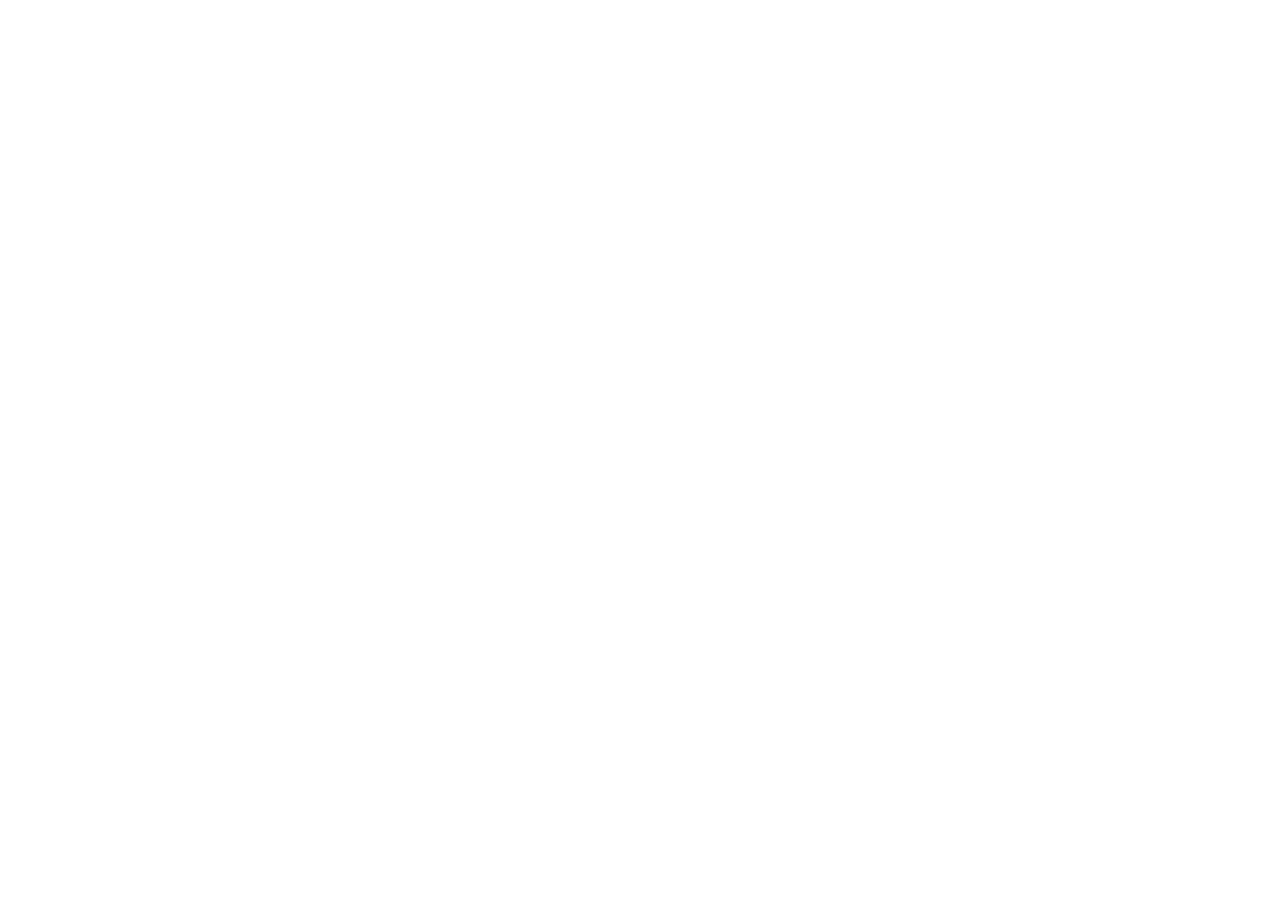
==== blog/index.html @ 1cad2b75 "pagelayout" ====
<!DOCTYPE html>
<html lang="en">
<head>
  <meta charset="UTF-8">
  <meta name="viewport" content="width=device-width, initial-scale=1.0">
  <meta http-equiv="X-UA-Compatible" content="ie=edge">

  <title>B's Blog Spot</title>
</head>
<body>
  <div class="navigation"></div>
  <div class="header"></div>
  <div class="content"></div>
  <div class="footer"></div>
</body>
</html>
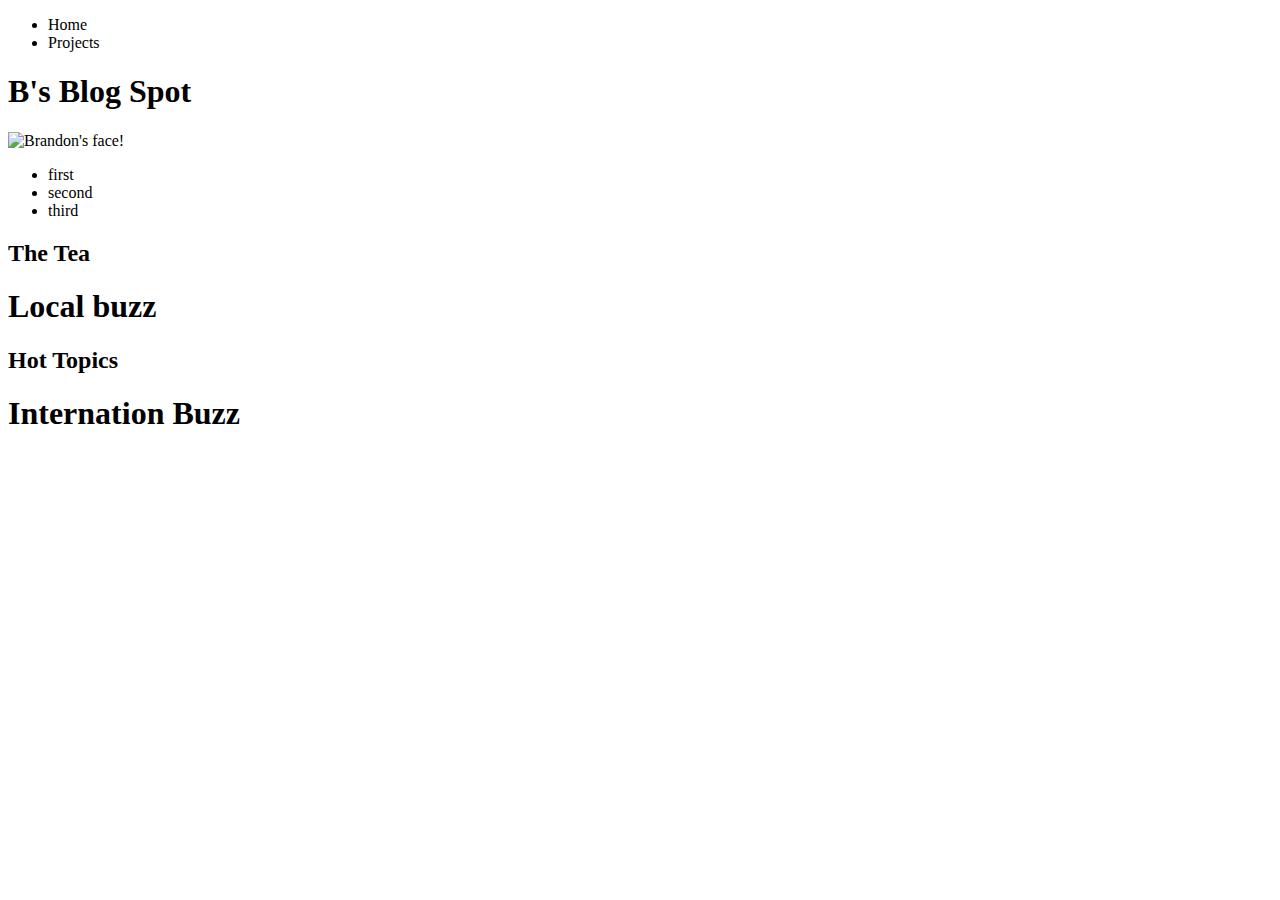
==== commit f5141eab: "chnages to blog and theme" ====
--- a/blog/index.html
+++ b/blog/index.html
@@ -4,12 +4,31 @@
   <meta charset="UTF-8">
   <meta name="viewport" content="width=device-width, initial-scale=1.0">
   <meta http-equiv="X-UA-Compatible" content="ie=edge">
-
+<ul>
+  <li>Home</li>
+  <li>Projects</li>
+</ul>
   <title>B's Blog Spot</title>
+  <link rel"stylesheet" href="/theme/style.css">
 </head>
 <body>
+  <div class="navigation">
+
+  <h1>B's Blog Spot</h1>
+  <img src="https://scontent-ort2-2.xx.fbcdn.net/v/t1.0-1/p160x160/13726558_10104077410164300_2605519125378704837_n.jpg?oh=3ee711a5ad808281da78ecaccb1b92ab&oe=5AA2C1D4" alt="Brandon's face!">
+
+<ul>
+  <li>first</li>
+  <li>second</li>
+  <li>third</li>
+</ul>
+  <h2>The Tea</h2>
   <div class="navigation"></div>
+  <h1>Local buzz</h1>
+  <h2>Hot Topics</h2>
   <div class="header"></div>
+  <h1>Internation Buzz</h1>
+
   <div class="content"></div>
   <div class="footer"></div>
 </body>
--- a/theme/style.css
+++ b/theme/style.css
@@ -0,0 +1,48 @@
+.container {
+  max-width: 750px;
+  margin: 10px auto;
+}
+
+.navigation {
+  padding:10px;
+  background-color: lightgrey;
+}
+
+.header {
+margin: 50px;
+padding: 50px;
+  background: white;
+}
+
+.content {
+border: 5px dotted hotpink;
+  padding: 55px;
+  margin: 50px;
+  backgorund-color: lightgreen;
+}
+
+.footer{
+  backgorund-color: darkgrey;
+}
+
+body {
+  background-color: hotpink;
+  text-align: center;
+  margin:  0;
+}
+h1 {
+  color: green;
+}
+
+h2 {
+  color: sans-serif;
+}
+
+ul {
+  background-color: orange;
+}
+
+#subheader {
+  font-style: lightgrey;
+  font-weight: 500
+}
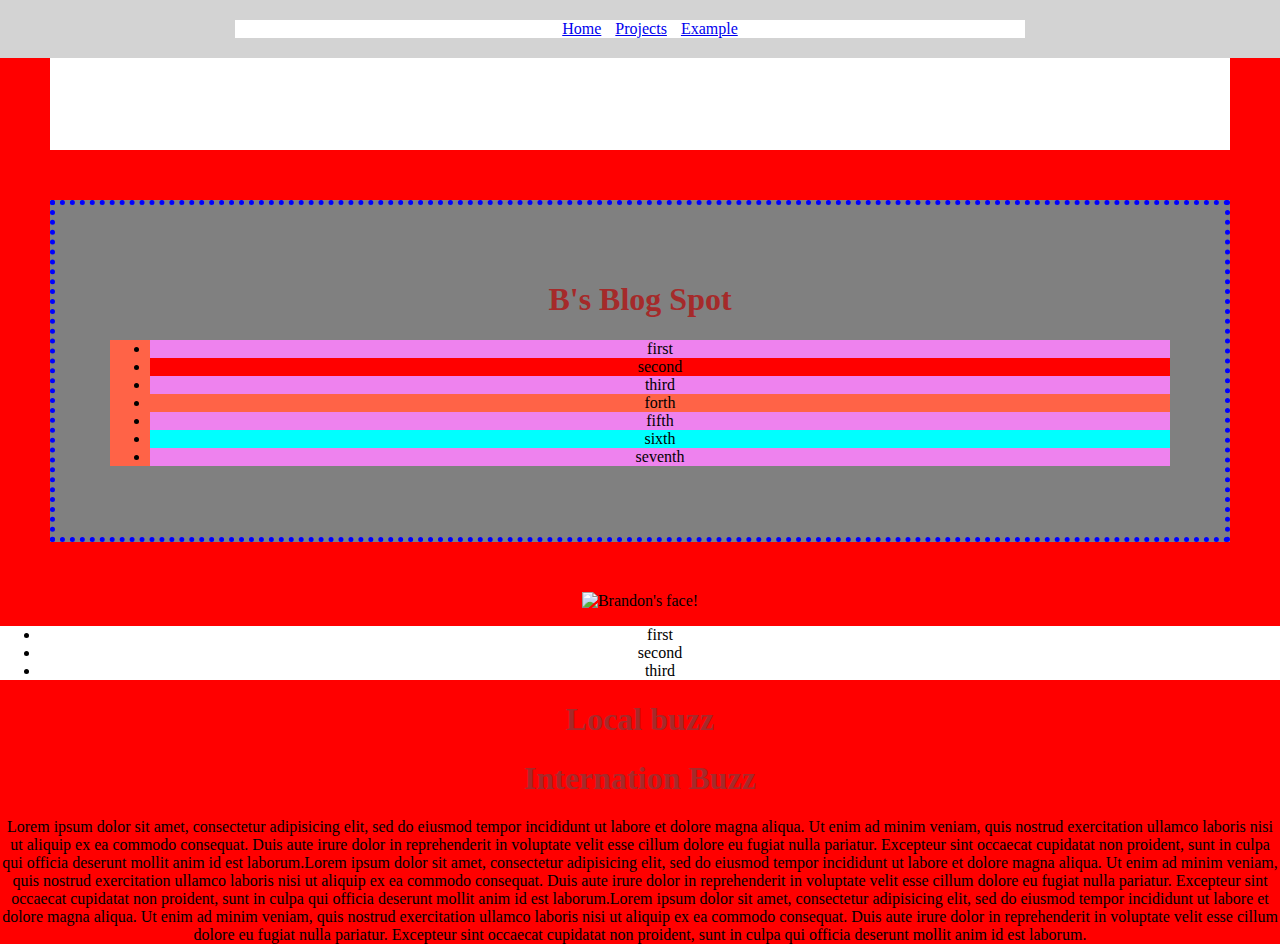
==== commit 4e31ecc7: "added sublinks" ====
--- a/blog/index.html
+++ b/blog/index.html
@@ -4,17 +4,46 @@
   <meta charset="UTF-8">
   <meta name="viewport" content="width=device-width, initial-scale=1.0">
   <meta http-equiv="X-UA-Compatible" content="ie=edge">
-<ul>
-  <li>Home</li>
-  <li>Projects</li>
-</ul>
+
+  <link rel="stylesheet" href="../theme/style.css">
   <title>B's Blog Spot</title>
-  <link rel"stylesheet" href="/theme/style.css">
+
 </head>
 <body>
   <div class="navigation">
+  <ul class="container">
+    <li><a href="../index.html">Home</a></li>
+    <li><a href="../projects/index.html">Projects</a>
 
-  <h1>B's Blog Spot</h1>
+
+      <ul class="dropdown">
+        <a href="href#">First Projects</a></li>
+        <a href="href#">Second Projects</a></li>
+        <a href="href#">Third Projects</a></li>
+      </ul>
+    </li>
+
+    <li><a href="../example.html">Example</a></li>
+</ul>
+  </div>
+
+  <div class="header">
+  </div>
+
+  <div class="content">
+    <h1>B's Blog Spot</h1>
+    <ul id="funky-list">
+      <li>first</li>
+      <li>second</li>
+      <li>third</li>
+      <li>forth</li>
+      <li>fifth</li>
+      <li>sixth</li>
+      <li>seventh</li>
+    </ul>
+  </div>
+  <div class="footer"></div>
+
   <img src="https://scontent-ort2-2.xx.fbcdn.net/v/t1.0-1/p160x160/13726558_10104077410164300_2605519125378704837_n.jpg?oh=3ee711a5ad808281da78ecaccb1b92ab&oe=5AA2C1D4" alt="Brandon's face!">
 
 <ul>
@@ -22,14 +51,12 @@
   <li>second</li>
   <li>third</li>
 </ul>
-  <h2>The Tea</h2>
-  <div class="navigation"></div>
+
   <h1>Local buzz</h1>
-  <h2>Hot Topics</h2>
-  <div class="header"></div>
+
   <h1>Internation Buzz</h1>
 
-  <div class="content"></div>
+  Lorem ipsum dolor sit amet, consectetur adipisicing elit, sed do eiusmod tempor incididunt ut labore et dolore magna aliqua. Ut enim ad minim veniam, quis nostrud exercitation ullamco laboris nisi ut aliquip ex ea commodo consequat. Duis aute irure dolor in reprehenderit in voluptate velit esse cillum dolore eu fugiat nulla pariatur. Excepteur sint occaecat cupidatat non proident, sunt in culpa qui officia deserunt mollit anim id est laborum.Lorem ipsum dolor sit amet, consectetur adipisicing elit, sed do eiusmod tempor incididunt ut labore et dolore magna aliqua. Ut enim ad minim veniam, quis nostrud exercitation ullamco laboris nisi ut aliquip ex ea commodo consequat. Duis aute irure dolor in reprehenderit in voluptate velit esse cillum dolore eu fugiat nulla pariatur. Excepteur sint occaecat cupidatat non proident, sunt in culpa qui officia deserunt mollit anim id est laborum.Lorem ipsum dolor sit amet, consectetur adipisicing elit, sed do eiusmod tempor incididunt ut labore et dolore magna aliqua. Ut enim ad minim veniam, quis nostrud exercitation ullamco laboris nisi ut aliquip ex ea commodo consequat. Duis aute irure dolor in reprehenderit in voluptate velit esse cillum dolore eu fugiat nulla pariatur. Excepteur sint occaecat cupidatat non proident, sunt in culpa qui officia deserunt mollit anim id est laborum.
   <div class="footer"></div>
 </body>
 </html>
--- a/theme/style.css
+++ b/theme/style.css
@@ -6,32 +6,62 @@
 .navigation {
   padding:10px;
   background-color: lightgrey;
+  position: fixed;
+  top: 0;
+  right: 0;
+  width: 100vw;
 }
 
-.header {
-margin: 50px;
-padding: 50px;
-  background: white;
+.navigation > ul > li {
+  margin: 5px;
+  display: inline;
+  position: relative;
+}
+
+.navigation > ul > li:hover {
+  background-color: chocolate;
+}
+
+.navigation .dropdown {
+  position: absolute;
+  top: 20px;
+  right: 0;
+  display: none;
+}
+
+.dropdown:hover {
+  display: block;
+}
+
+.navigation a:hover + .dropdown,
+.navigation .dropdown:hover {
+  display: block;
+}
+
+.header{
+  margin: 50px;
+  padding: 50px;
+  background-color: white;
 }
 
 .content {
-border: 5px dotted hotpink;
+border: 5px dotted blue;
   padding: 55px;
   margin: 50px;
-  backgorund-color: lightgreen;
+  background-color: grey;
 }
 
 .footer{
-  backgorund-color: darkgrey;
+  background-color: darkgrey;
 }
 
 body {
-  background-color: hotpink;
+  background-color: red;
   text-align: center;
   margin:  0;
 }
 h1 {
-  color: green;
+  color: brown;
 }
 
 h2 {
@@ -39,10 +69,39 @@
 }
 
 ul {
-  background-color: orange;
+  background-color: white;
 }
 
 #subheader {
   font-style: lightgrey;
   font-weight: 500
 }
+
+
+#funky-list {
+  background-color: tomato;
+}
+
+#funky-list > li:first-child {
+  background-color: blue;
+}
+
+#funky-list > li:last-child {
+  background-color: lawngreen;
+}
+
+#funky-list > li:nth-child(2) {
+  background-color: red;
+}
+
+#funky-list > li:nth-child(3n) {
+  background-color: cyan;
+}
+
+#funky-list > li:nth-child(2n+1) {
+  background-color: violet;
+}
+
+#funky-list > li:hover {
+  background-color: yellow;
+}
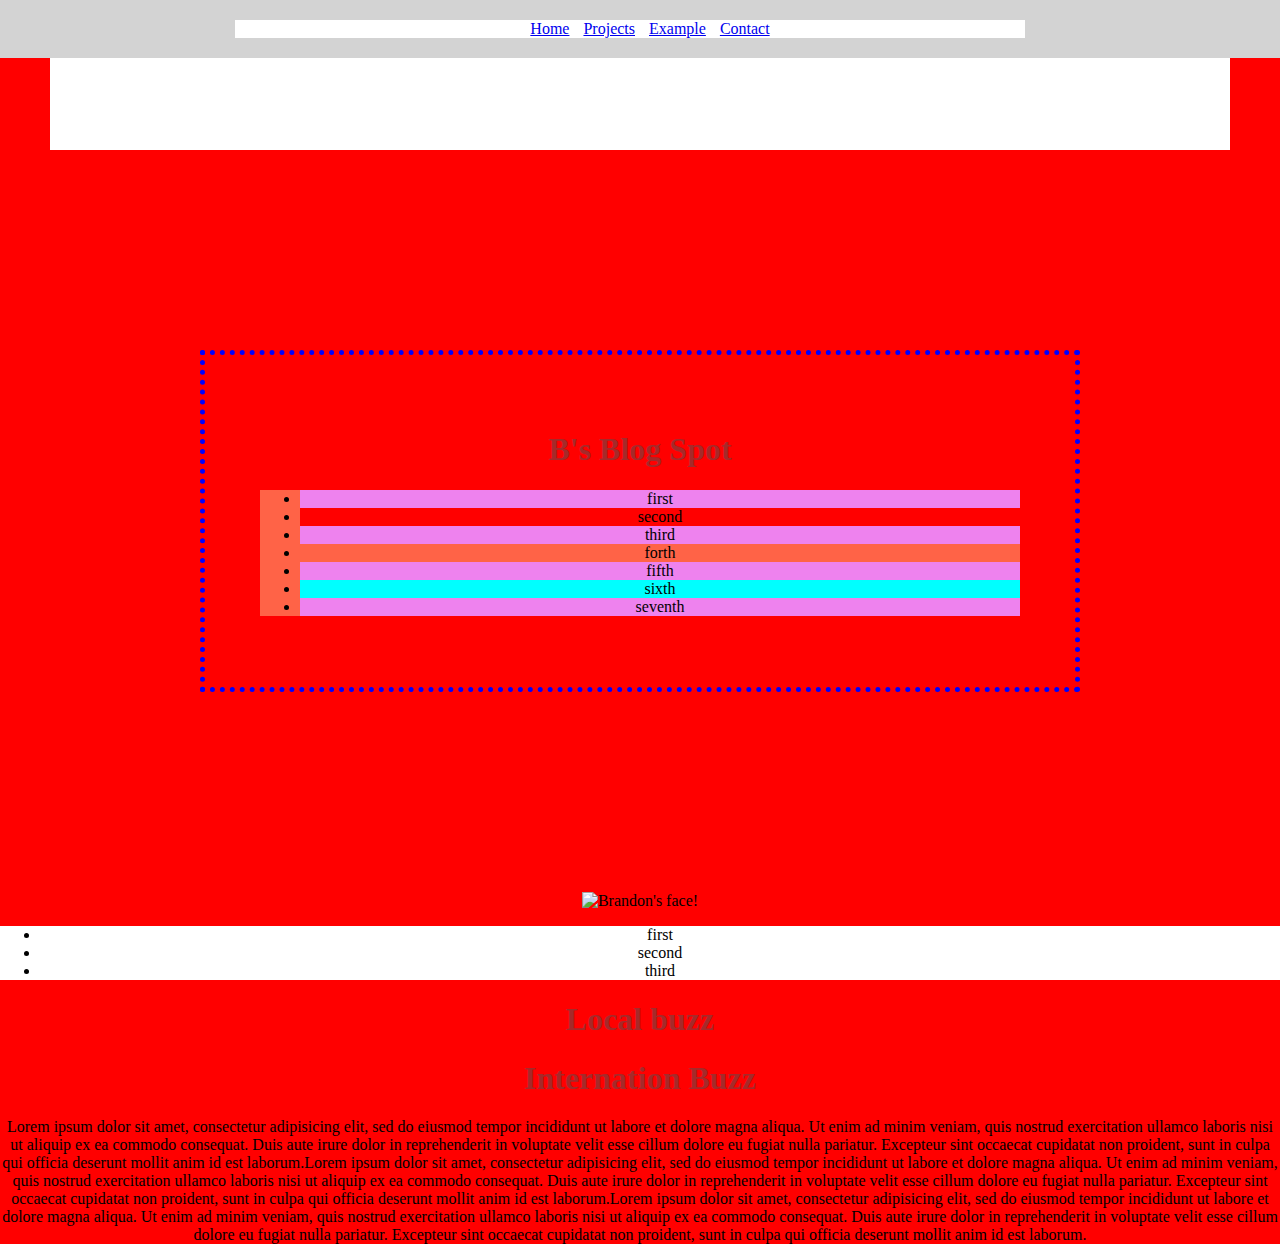
==== commit 05d61d32: "added grid" ====
--- a/blog/index.html
+++ b/blog/index.html
@@ -13,7 +13,7 @@
   <div class="navigation">
   <ul class="container">
     <li><a href="../index.html">Home</a></li>
-    <li><a href="../projects/index.html">Projects</a>
+    <li><a href="../projects/index.html">Projects</a></li>
 
 
       <ul class="dropdown">
@@ -24,6 +24,7 @@
     </li>
 
     <li><a href="../example.html">Example</a></li>
+    <li><a href="../contact/index.html">Contact</a></li>
 </ul>
   </div>
 
--- a/theme/style.css
+++ b/theme/style.css
@@ -24,7 +24,7 @@
 
 .navigation .dropdown {
   position: absolute;
-  top: 20px;
+  top: 17px;
   right: 0;
   display: none;
 }
@@ -45,10 +45,11 @@
 }
 
 .content {
+width: auto;
 border: 5px dotted blue;
   padding: 55px;
-  margin: 50px;
-  background-color: grey;
+  margin: 200px;
+  background-color: red;
 }
 
 .footer{
@@ -105,3 +106,11 @@
 #funky-list > li:hover {
   background-color: yellow;
 }
+
+label {
+  color: blue;
+}
+
+input[type='text']{
+  background-color: blue;
+}
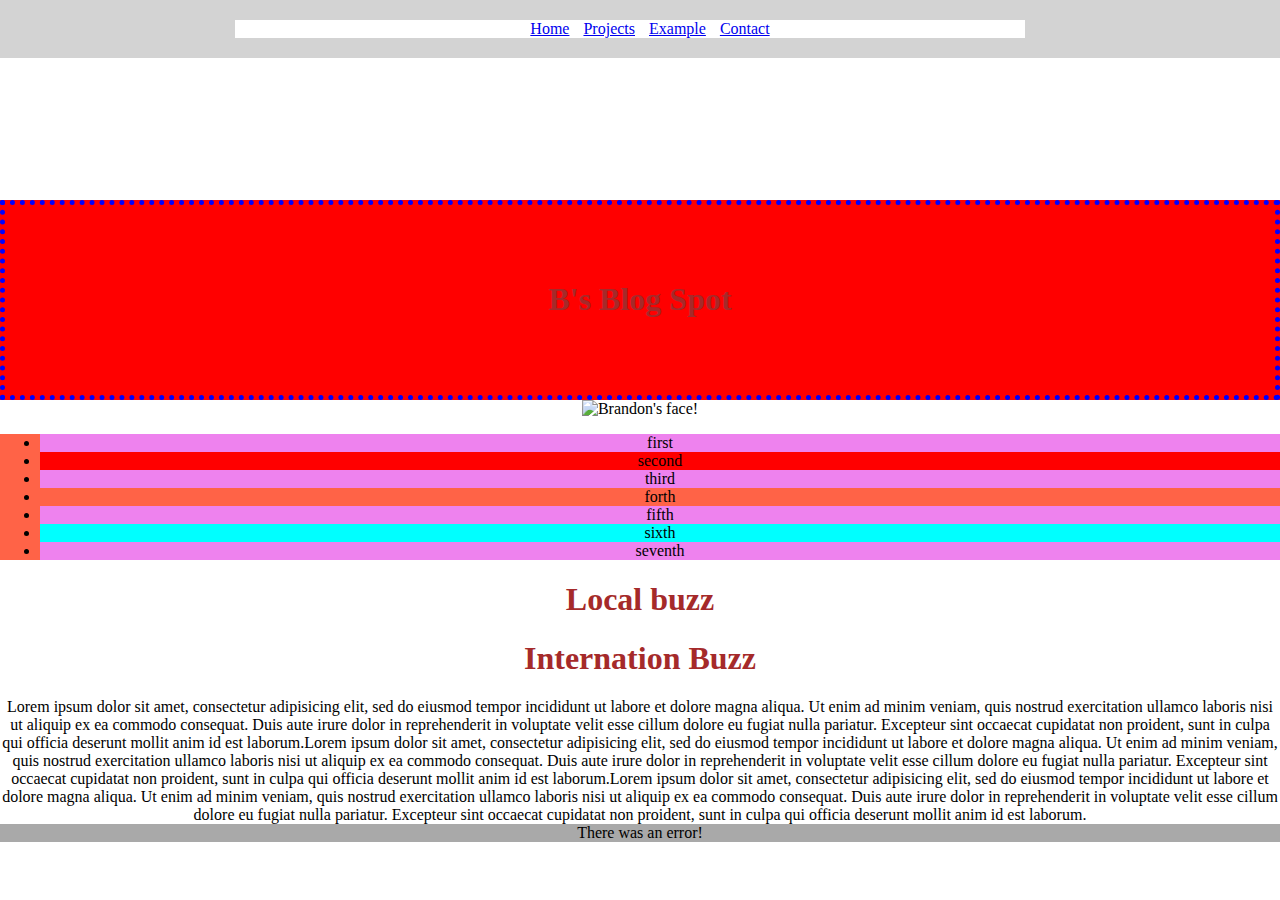
==== commit 0a494d2e: "changes made to background and choose your own" ====
--- a/blog/index.html
+++ b/blog/index.html
@@ -33,25 +33,20 @@
 
   <div class="content">
     <h1>B's Blog Spot</h1>
-    <ul id="funky-list">
-      <li>first</li>
-      <li>second</li>
-      <li>third</li>
-      <li>forth</li>
-      <li>fifth</li>
-      <li>sixth</li>
-      <li>seventh</li>
-    </ul>
   </div>
-  <div class="footer"></div>
+  <div class="photo"></div>
 
   <img src="https://scontent-ort2-2.xx.fbcdn.net/v/t1.0-1/p160x160/13726558_10104077410164300_2605519125378704837_n.jpg?oh=3ee711a5ad808281da78ecaccb1b92ab&oe=5AA2C1D4" alt="Brandon's face!">
 
-<ul>
-  <li>first</li>
-  <li>second</li>
-  <li>third</li>
-</ul>
+  <ul id="funky-list">
+    <li>first</li>
+    <li>second</li>
+    <li>third</li>
+    <li>forth</li>
+    <li>fifth</li>
+    <li>sixth</li>
+    <li>seventh</li>
+  </ul>
 
   <h1>Local buzz</h1>
 
@@ -59,5 +54,7 @@
 
   Lorem ipsum dolor sit amet, consectetur adipisicing elit, sed do eiusmod tempor incididunt ut labore et dolore magna aliqua. Ut enim ad minim veniam, quis nostrud exercitation ullamco laboris nisi ut aliquip ex ea commodo consequat. Duis aute irure dolor in reprehenderit in voluptate velit esse cillum dolore eu fugiat nulla pariatur. Excepteur sint occaecat cupidatat non proident, sunt in culpa qui officia deserunt mollit anim id est laborum.Lorem ipsum dolor sit amet, consectetur adipisicing elit, sed do eiusmod tempor incididunt ut labore et dolore magna aliqua. Ut enim ad minim veniam, quis nostrud exercitation ullamco laboris nisi ut aliquip ex ea commodo consequat. Duis aute irure dolor in reprehenderit in voluptate velit esse cillum dolore eu fugiat nulla pariatur. Excepteur sint occaecat cupidatat non proident, sunt in culpa qui officia deserunt mollit anim id est laborum.Lorem ipsum dolor sit amet, consectetur adipisicing elit, sed do eiusmod tempor incididunt ut labore et dolore magna aliqua. Ut enim ad minim veniam, quis nostrud exercitation ullamco laboris nisi ut aliquip ex ea commodo consequat. Duis aute irure dolor in reprehenderit in voluptate velit esse cillum dolore eu fugiat nulla pariatur. Excepteur sint occaecat cupidatat non proident, sunt in culpa qui officia deserunt mollit anim id est laborum.
   <div class="footer"></div>
+<script src="https://cdnjs.cloudflare.com/ajax/libs/jquery/3.2.1/jquery.js"charset="utf-8"></script>
+<script src="/js/blog.js" charset="utf-8"></script>
 </body>
 </html>
--- a/theme/style.css
+++ b/theme/style.css
@@ -41,14 +41,14 @@
 .header{
   margin: 50px;
   padding: 50px;
-  background-color: white;
+
 }
 
 .content {
 width: auto;
 border: 5px dotted blue;
   padding: 55px;
-  margin: 200px;
+  margin: 00px;
   background-color: red;
 }
 
@@ -57,7 +57,7 @@
 }
 
 body {
-  background-color: red;
+  background-image: url("http://wallsdesk.com/wp-content/uploads/2016/02/black-abstract-wallpapers-10.jpg");
   text-align: center;
   margin:  0;
 }
@@ -66,7 +66,15 @@
 }
 
 h2 {
-  color: sans-serif;
+  color: hotpink;
+}
+
+h3 {
+    color: white;
+}
+
+h4 {
+    color: blue;
 }
 
 ul {
@@ -77,6 +85,13 @@
   font-style: lightgrey;
   font-weight: 500
 }
+
+#output{
+  color: #708090;
+  font-size: 25px;
+
+}
+
 
 
 #funky-list {
@@ -112,5 +127,5 @@
 }
 
 input[type='text']{
-  background-color: blue;
+  background-color: lightgrey;
 }
